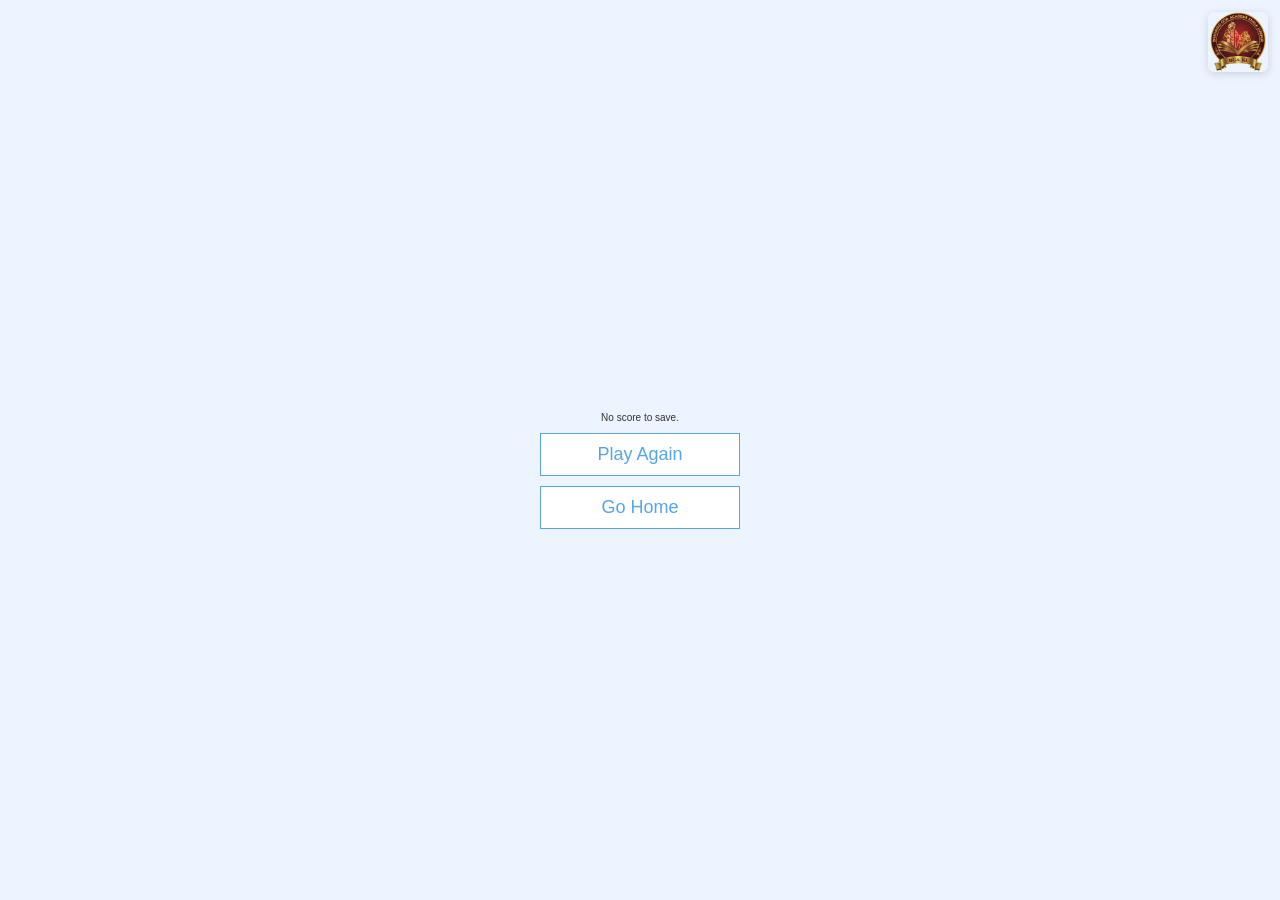
==== end.html @ 66240092 "This is the full working quiz website - This is the fully functional quiz website. - Includes BGAKL" ====
<!DOCTYPE html>
<html lang="en">
  <head>
    <meta charset="UTF-8" />
    <meta name="viewport" content="width=device-width, initial-scale=1.0" />
    <meta http-equiv="X-UA-Compatible" content="ie=edge" />
    <title>Congrats!</title>
    <link rel="stylesheet" href="app.css" />
    <link rel="icon" type="image/png" href="logo.png" />
  </head>
  <body>
    <img src="logo.png" alt="Logo" class="page-logo" />
    <div class="container">
      <div id="end" class="flex-center flex-column">
        <h1 id="finalScore"></h1>
        <p id="saveStatus" style="margin-bottom:1rem;"></p>
        <a class="btn" href="game.html">Play Again</a>
        <a class="btn" href="index.html">Go Home</a>
      </div>
    </div>
    <script src="end.js"></script>
  </body>
</html>
---- app.css ----
:root {
  background-color: #ecf5ff;
  font-size: 62.5%;
}

* {
  box-sizing: border-box;
  font-family: Arial, Helvetica, sans-serif;
  margin: 0;
  padding: 0;
  color: #333;
}

h1,
h2,
h3,
h4 {
  margin-bottom: 1rem;
}

h1 {
  font-size: 5.4rem;
  color: #56a5eb;
  margin-bottom: 5rem;
}

h1 > span {
  font-size: 2.4rem;
  font-weight: 500;
}

h2 {
  font-size: 4.2rem;
  margin-bottom: 4rem;
  font-weight: 700;
}

h3 {
  font-size: 2.8rem;
  font-weight: 500;
}

/* UTILITIES */

.container {
  width: 100vw;
  height: 100vh;
  display: flex;
  justify-content: center;
  align-items: center;
  max-width: 80rem;
  margin: 0 auto;
  padding: 2rem;
}

.container > * {
  width: 100%;
}

.flex-column {
  display: flex;
  flex-direction: column;
}

.flex-center {
  justify-content: center;
  align-items: center;
}

.justify-center {
  justify-content: center;
}

.text-center {
  text-align: center;
}

.hidden {
  display: none;
}

/* BUTTONS */
.btn {
  font-size: 1.8rem;
  padding: 1rem 0;
  width: 20rem;
  text-align: center;
  border: 0.1rem solid #56a5eb;
  margin-bottom: 1rem;
  text-decoration: none;
  color: #56a5eb;
  background-color: white;
}

.btn:hover {
  cursor: pointer;
  box-shadow: 0 0.4rem 1.4rem 0 rgba(86, 185, 235, 0.5);
  transform: translateY(-0.1rem);
  transition: transform 150ms;
}

.btn[disabled]:hover {
  cursor: not-allowed;
  box-shadow: none;
  transform: none;
}

/* FORMS */
form {
  width: 100%;
  display: flex;
  flex-direction: column;
  align-items: center;
}

input {
  margin-bottom: 1rem;
  width: 20rem;
  padding: 1.5rem;
  font-size: 1.8rem;
  border: none;
  box-shadow: 0 0.1rem 1.4rem 0 rgba(86, 185, 235, 0.5);
}

input::placeholder {
  color: #aaa;
}

/* PAGE LOGO (top-right) */
.page-logo {
  position: fixed;
  top: 12px;
  right: 12px;
  width: 60px;
  height: 60px;
  object-fit: contain;
  z-index: 1000;
  border-radius: 6px;
  box-shadow: 0 2px 8px rgba(0,0,0,0.15);
}

@media (max-width: 480px) {
  .page-logo {
    width: 48px;
    height: 48px;
  }
}
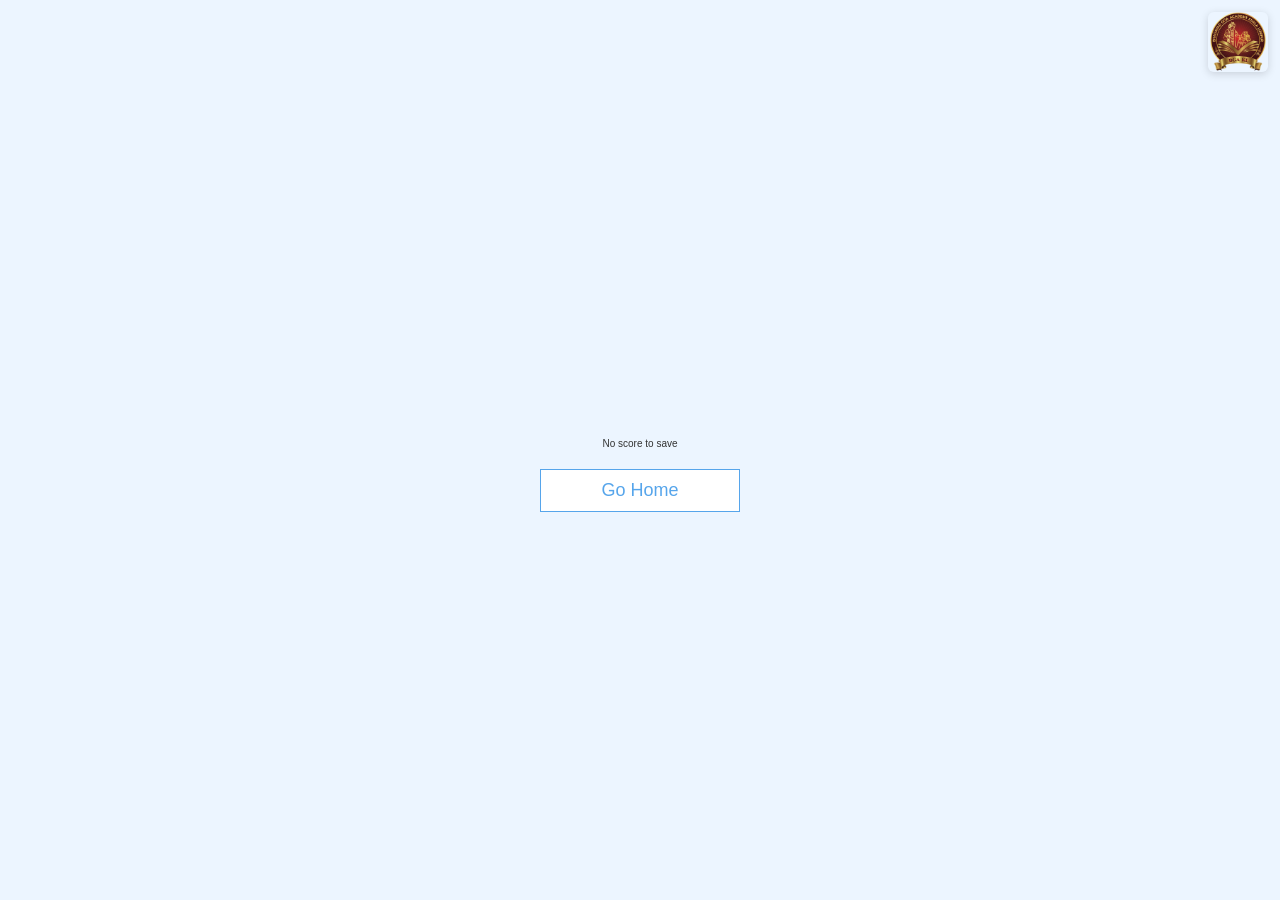
==== commit 7f704e49: "These are files with working code." ====
--- a/end.html
+++ b/end.html
@@ -13,8 +13,7 @@
     <div class="container">
       <div id="end" class="flex-center flex-column">
         <h1 id="finalScore"></h1>
-        <p id="saveStatus" style="margin-bottom:1rem;"></p>
-        <a class="btn" href="game.html">Play Again</a>
+        <p id="saveStatus" style="margin: 1rem 0 2rem 0;"></p>
         <a class="btn" href="index.html">Go Home</a>
       </div>
     </div>
--- a/app.css
+++ b/app.css
@@ -16,6 +16,118 @@
 h3,
 h4 {
   margin-bottom: 1rem;
+}
+
+/* Admin Modal Styles */
+.modal {
+  display: none;
+  position: fixed;
+  z-index: 1;
+  left: 0;
+  top: 0;
+  width: 100%;
+  height: 100%;
+  background-color: rgba(0, 0, 0, 0.5);
+}
+
+.modal-content {
+  background-color: #fefefe;
+  margin: 15% auto;
+  padding: 2rem;
+  border: 1px solid #888;
+  width: 80%;
+  max-width: 40rem;
+  border-radius: 0.5rem;
+  box-shadow: 0 0.4rem 0.8rem 0 rgba(0, 0, 0, 0.2);
+  position: relative;
+}
+
+.close {
+  position: absolute;
+  right: 1.5rem;
+  top: 1rem;
+  color: #aaa;
+  font-size: 2.8rem;
+  font-weight: bold;
+  cursor: pointer;
+}
+
+.close:hover,
+.close:focus {
+  color: black;
+  text-decoration: none;
+  cursor: pointer;
+}
+
+.form-group {
+  position: relative;
+  margin-bottom: 2rem;
+  width: 100%;
+  max-width: 30rem;
+}
+
+.form-group input {
+  width: 100%;
+  padding: 1rem;
+  font-size: 1.6rem;
+  border: 2px solid #ddd;
+  border-radius: 0.5rem;
+  transition: all 0.3s ease;
+  background-color: #fff;
+}
+
+.form-group input:focus {
+  outline: none;
+  border-color: #56a5eb;
+  box-shadow: 0 0 0 3px rgba(86, 165, 235, 0.2);
+}
+
+/* Error states */
+.form-group.error input {
+  border-color: #ff6b6b;
+  padding-right: 2.5rem;
+}
+
+.form-group.success input {
+  border-color: #51cf66;
+  padding-right: 2.5rem;
+}
+
+/* Error message */
+.error-message {
+  color: #ff6b6b;
+  font-size: 1.2rem;
+  margin-top: 0.5rem;
+  height: 1.4rem;
+  display: none;
+}
+
+.form-group.error .error-message {
+  display: block;
+}
+
+/* Valid feedback (checkmark) */
+.valid-feedback {
+  position: absolute;
+  right: 1rem;
+  top: 50%;
+  transform: translateY(-50%);
+  color: #51cf66;
+  font-size: 1.4rem;
+  display: none;
+}
+
+.form-group.success .valid-feedback {
+  display: block;
+}
+
+#adminLoginForm button[type="submit"] {
+  width: 100%;
+  margin-top: 1rem;
+}
+
+#adminLoginBtn {
+  margin-top: 1rem;
 }
 
 h1 {
